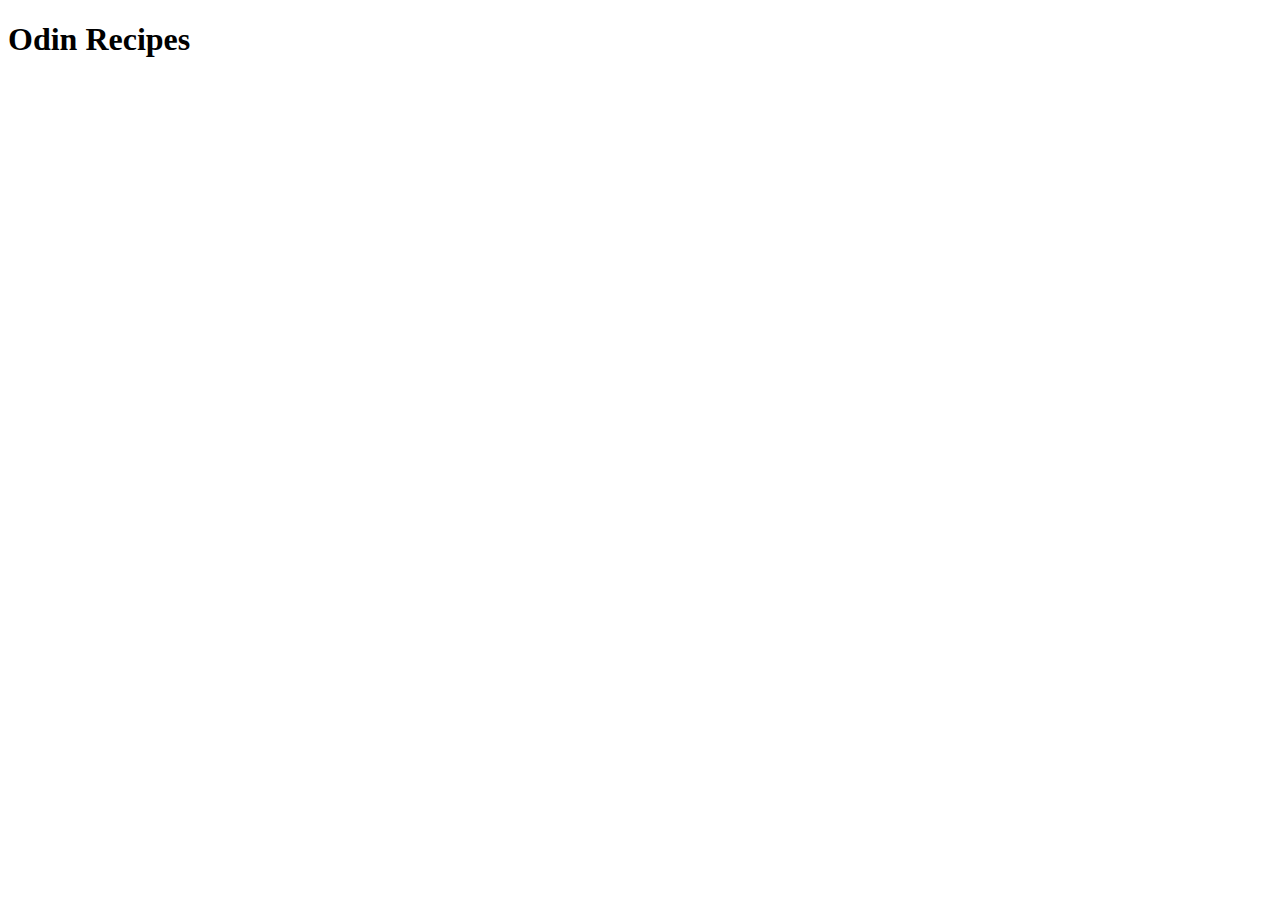
==== index.html @ 890576a5 "feat: add index.html file" ====
<!DOCTYPE html>
<html lang="en">
<head>
    <meta charset="UTF-8">
    <meta name="viewport" content="width=device-width, initial-scale=1.0">
    <title>Homepage</title>
</head>

<body>
    <h1>Odin Recipes</h1>
</body>
</html>
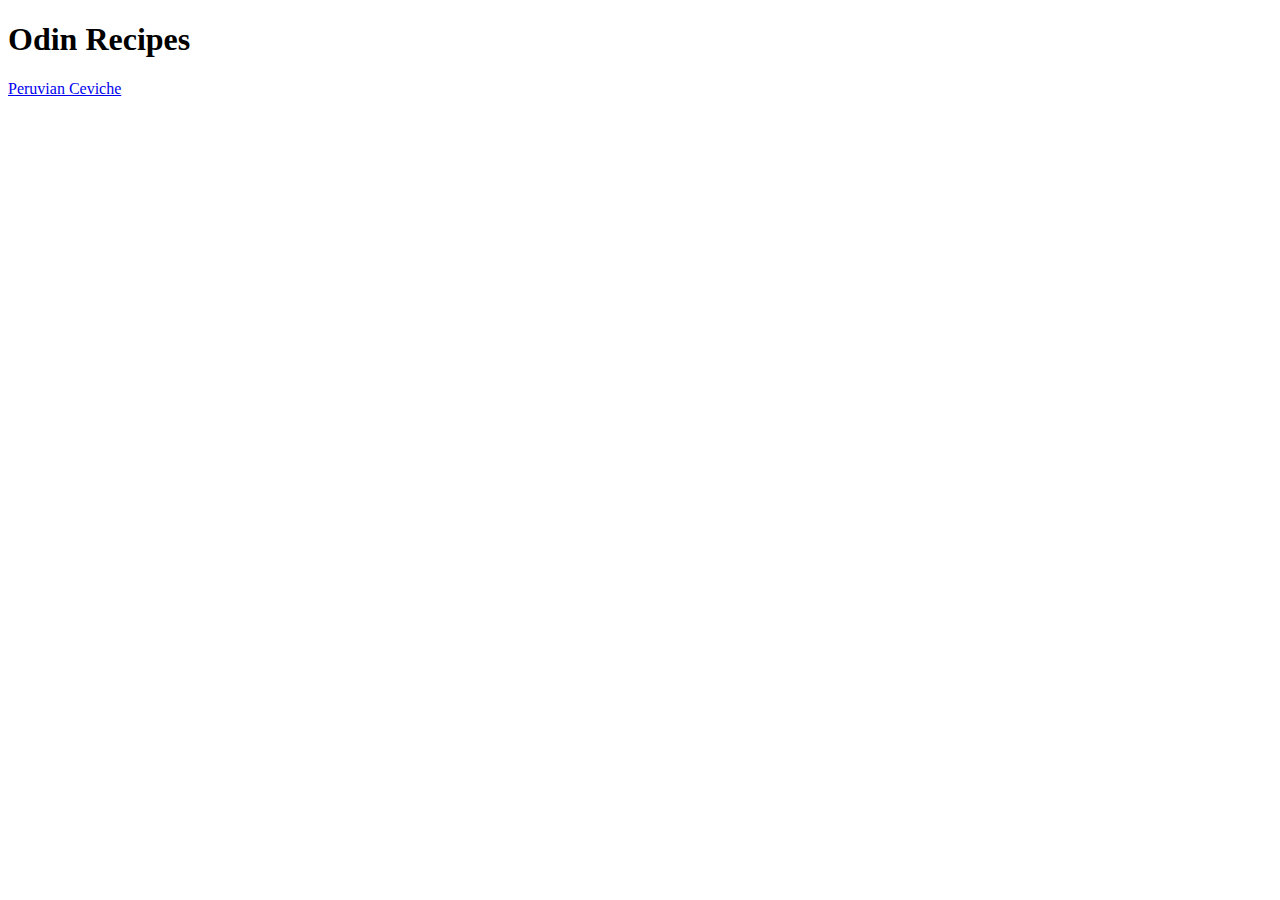
==== commit 53dc23b2: "fix: text and link appear" ====
--- a/index.html
+++ b/index.html
@@ -8,5 +8,7 @@
 
 <body>
     <h1>Odin Recipes</h1>
+
+    <a href="./recipes/ceviche.html">Peruvian Ceviche</a>
 </body>
 </html>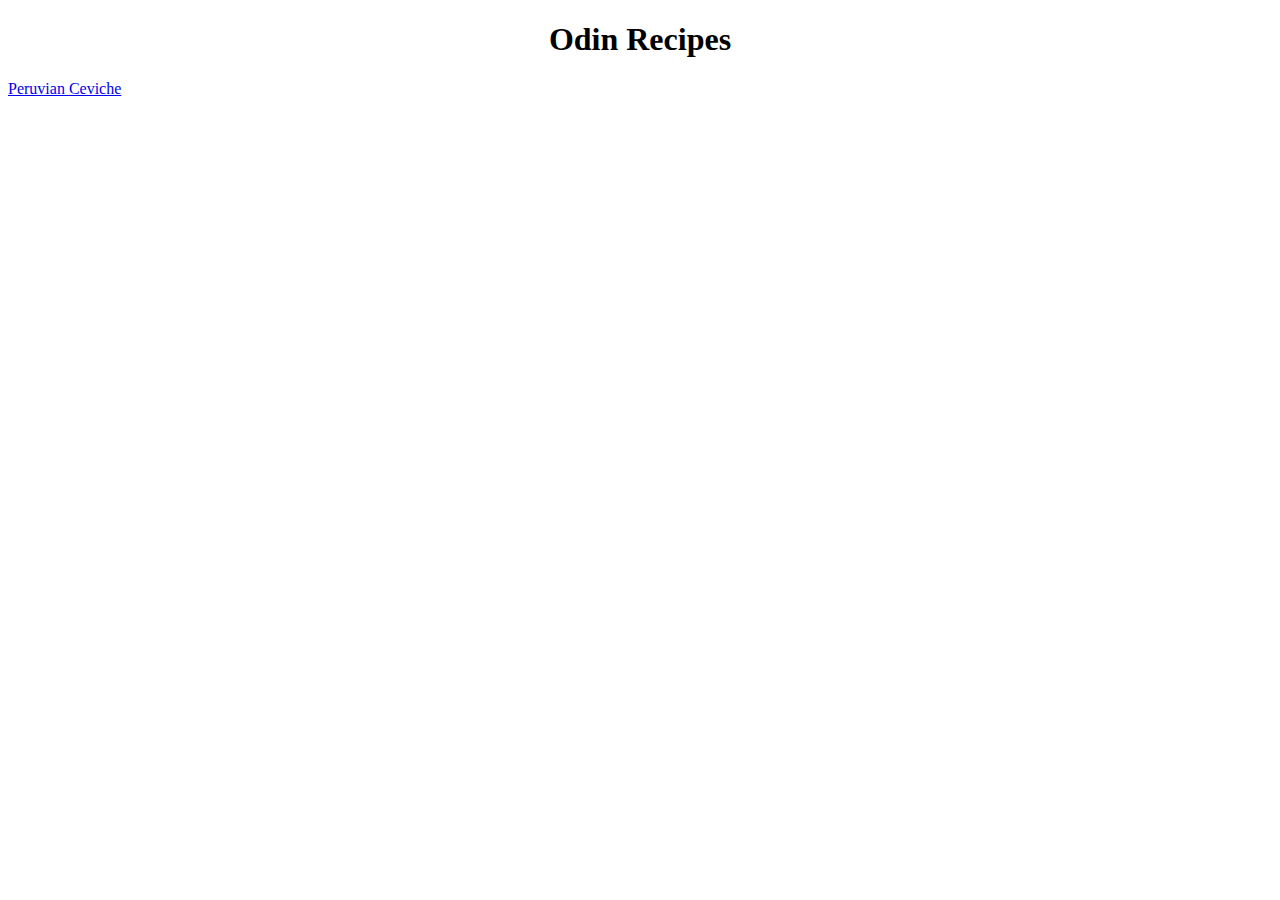
==== commit 14608d05: "style: centered heading" ====
--- a/index.html
+++ b/index.html
@@ -4,6 +4,7 @@
     <meta charset="UTF-8">
     <meta name="viewport" content="width=device-width, initial-scale=1.0">
     <title>Homepage</title>
+    <link rel="stylesheet" href="styles.css">
 </head>
 
 <body>
--- a/styles.css
+++ b/styles.css
@@ -0,0 +1,5 @@
+h1 {
+
+    text-align: center;
+    
+}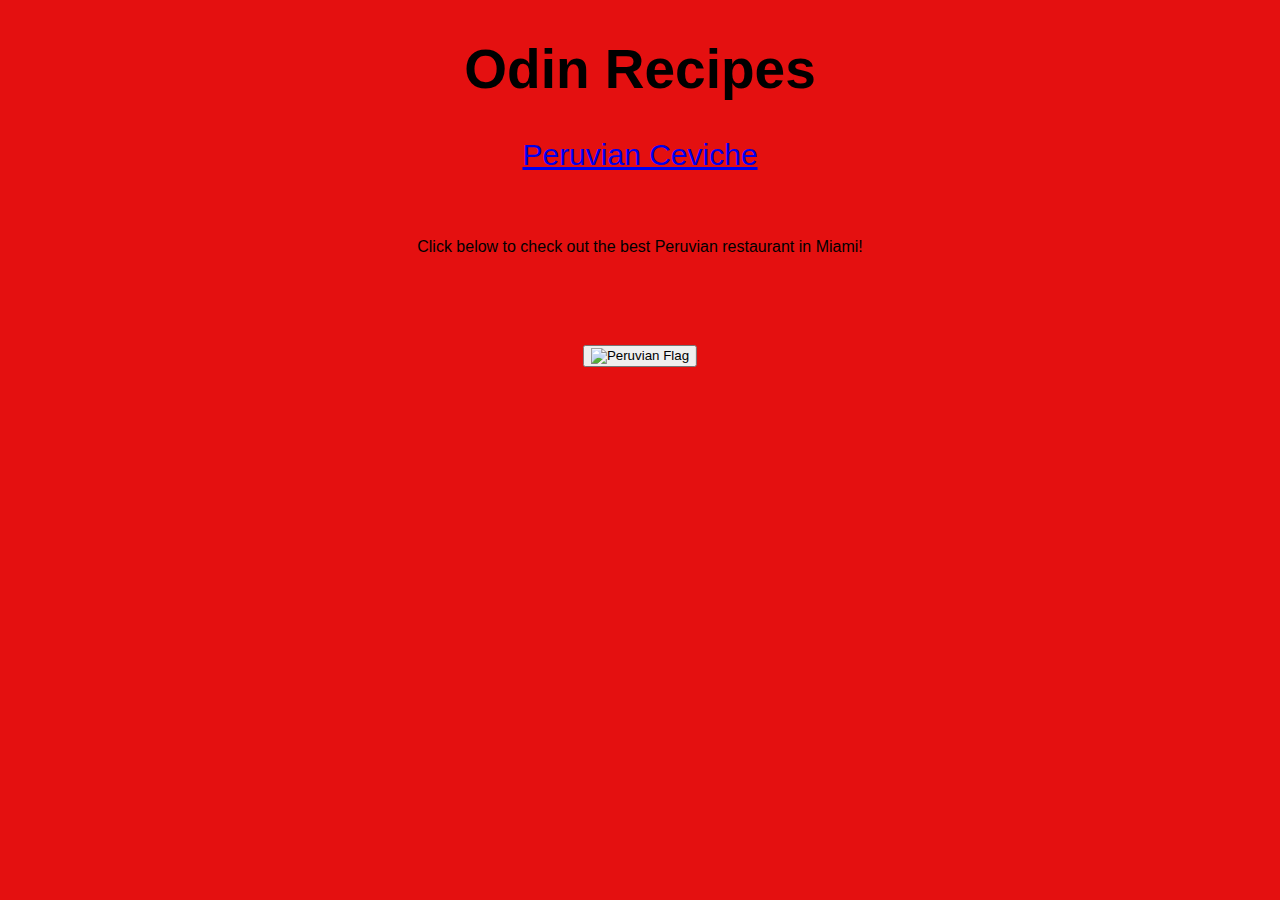
==== commit 1f0c4084: "feat: add button to take user to restaurant" ====
--- a/index.html
+++ b/index.html
@@ -9,7 +9,28 @@
 
 <body>
     <h1>Odin Recipes</h1>
+    <div id="links">
+        <a href="./recipes/ceviche.html">Peruvian Ceviche</a>
+    </div>
+    
+    
+    <div class="center-text">Click below to check out the best Peruvian restaurant in Miami!</div>
+    
 
-    <a href="./recipes/ceviche.html">Peruvian Ceviche</a>
+    <!-- The following is a link that looks like a button -->
+    <!-- The button was styled to look like an image -->
+    <!-- In order for it to be centered vertically and horizontally
+    a container that could be relative and a center class had 
+    to be created -->
+    <div class="container">
+        <div class="center">
+            <a href="https://ceviche105.squarespace.com/menueng">
+                <button role="link">
+                            <img id="flag" src="https://cdn.britannica.com/48/3448-050-1EFC8CF3/Flag-Peru.jpg" alt="Peruvian Flag">
+                </button>
+            </a>
+        </div>
+    </div>    
+
 </body>
 </html>--- a/styles.css
+++ b/styles.css
@@ -1,5 +1,47 @@
+body {
+    /* you can change the background color by not specifying a text in the selector */
+    background-color: rgb(228, 16, 16);
+    font-family: Helvetica;
+}
+
 h1 {
+    font-size: 55px;
+    text-align: center;
 
+}
+
+/* adding height to this element meant that the element below it got pushed down */
+#links {
+    font-size: 30px;
     text-align: center;
-    
-}+    height: 100px;
+}
+
+/* no need to add height here because it would push the button lower  */
+.center-text {
+    text-align: center;
+}
+
+/* allows button to be moved */
+.container {
+    height: 200px;
+    position: relative;
+}
+
+/* centers object vertically and horizontally */
+/* need to research why both ms and normal transform are both needed */
+.center {
+    margin: 0;
+    position: absolute;
+    top: 50%;
+    left: 50%;
+    -ms-transform: translate(-50%, -50%);
+    transform: translate(-50%, -50%);
+}
+
+#flag {
+   
+    height: auto;
+    width: 200px;
+}
+
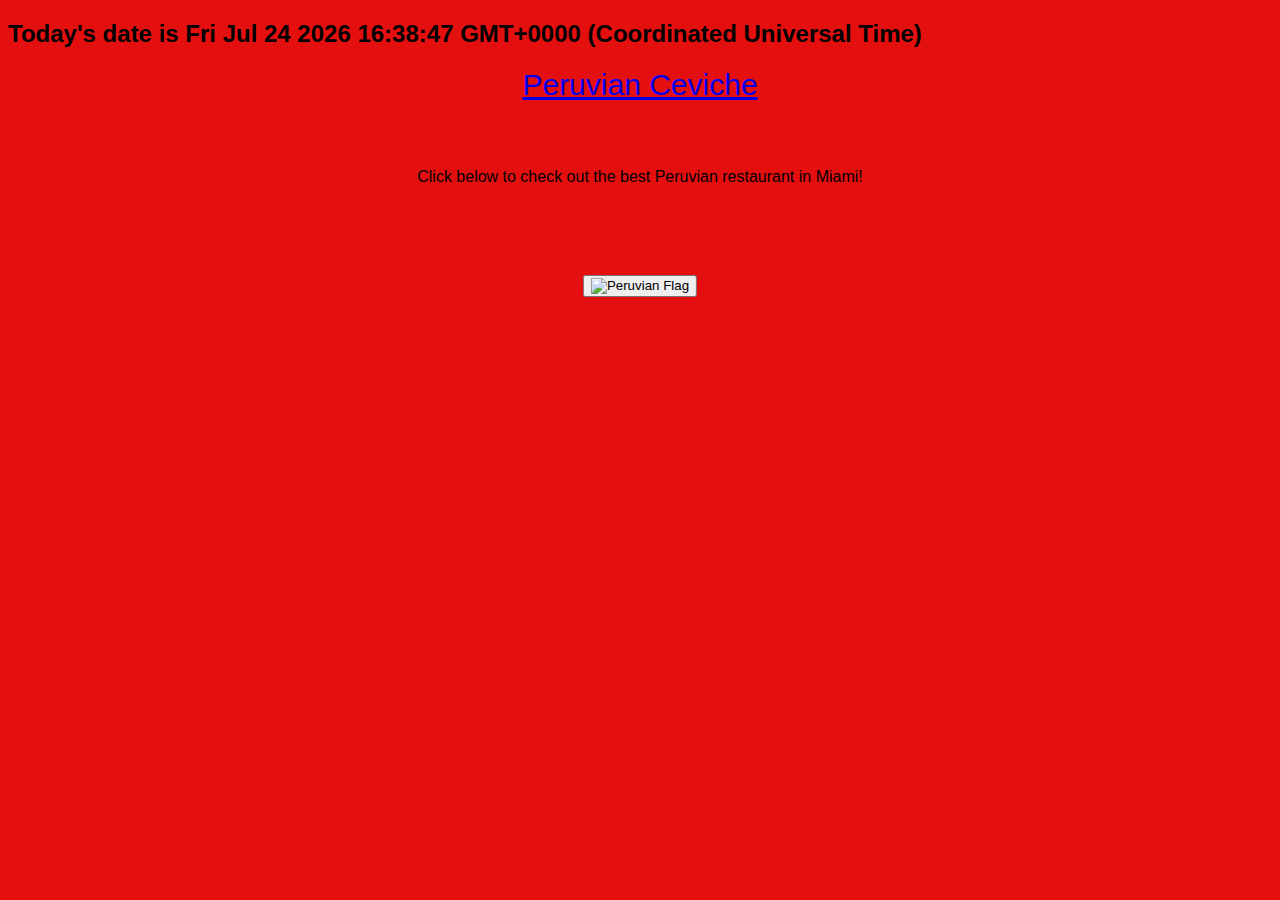
==== commit 857b435b: "feat: add date beneath header" ====
--- a/index.html
+++ b/index.html
@@ -9,6 +9,11 @@
 
 <body>
     <h1>Odin Recipes</h1>
+
+    <div class="testDate">
+        <script class="testDate" src="temp.js"></script>
+    </div>
+
     <div id="links">
         <a href="./recipes/ceviche.html">Peruvian Ceviche</a>
     </div>
--- a/styles.css
+++ b/styles.css
@@ -8,6 +8,11 @@
     font-size: 55px;
     text-align: center;
 
+}
+
+testDate {
+    text-align: center;
+    color: white;
 }
 
 /* adding height to this element meant that the element below it got pushed down */
